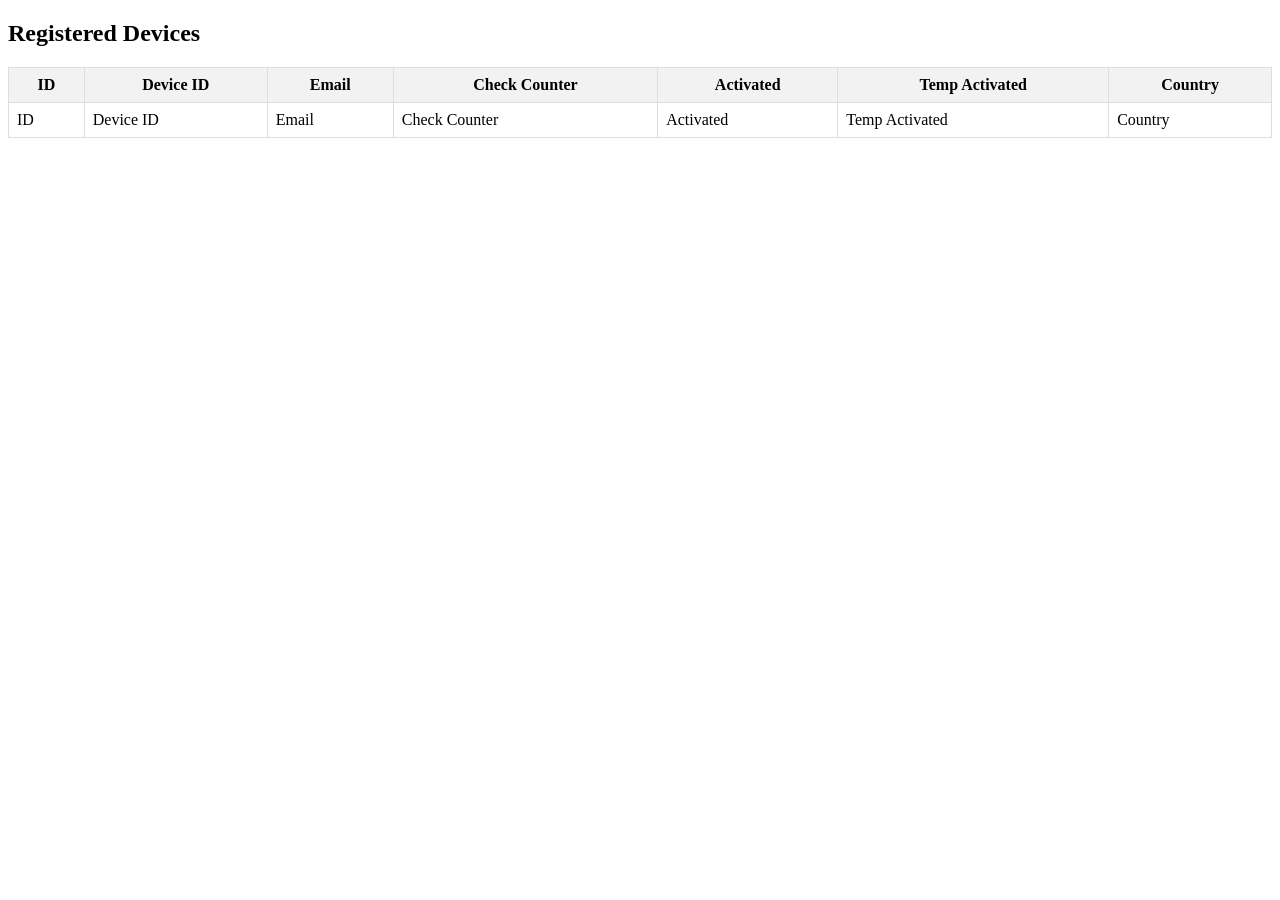
==== src/main/resources/templates/devices.html @ 4cf7eb55 "added devices page" ====
<!DOCTYPE html>
<html xmlns:th="http://www.thymeleaf.org">
<head>
    <title>Registered Devices</title>
    <style>
        table {
            border-collapse: collapse;
            width: 100%;
        }

        th, td {
            padding: 8px;
            border: 1px solid #ddd;
        }

        th {
            background-color: #f2f2f2;
        }

        tr:hover {
            background-color: #f9f9f9;
        }
    </style>
</head>
<body>
<h2>Registered Devices</h2>
<table>
    <thead>
    <tr>
        <th>ID</th>
        <th>Device ID</th>
        <th>Email</th>
        <th>Check Counter</th>
        <th>Activated</th>
        <th>Temp Activated</th>
        <th>Country</th>
    </tr>
    </thead>
    <tbody>
    <tr th:each="device : ${devices}">
        <td th:text="${device.id}">ID</td>
        <td th:text="${device.deviceId}">Device ID</td>
        <td th:text="${device.email}">Email</td>
        <td th:text="${device.checkCounter}">Check Counter</td>
        <td th:text="${device.permanentlyActivated}">Activated</td>
        <td th:text="${device.temporarilyActivated}">Temp Activated</td>
        <td th:text="${device.country}">Country</td>
    </tr>
    </tbody>
</table>
</body>
</html>
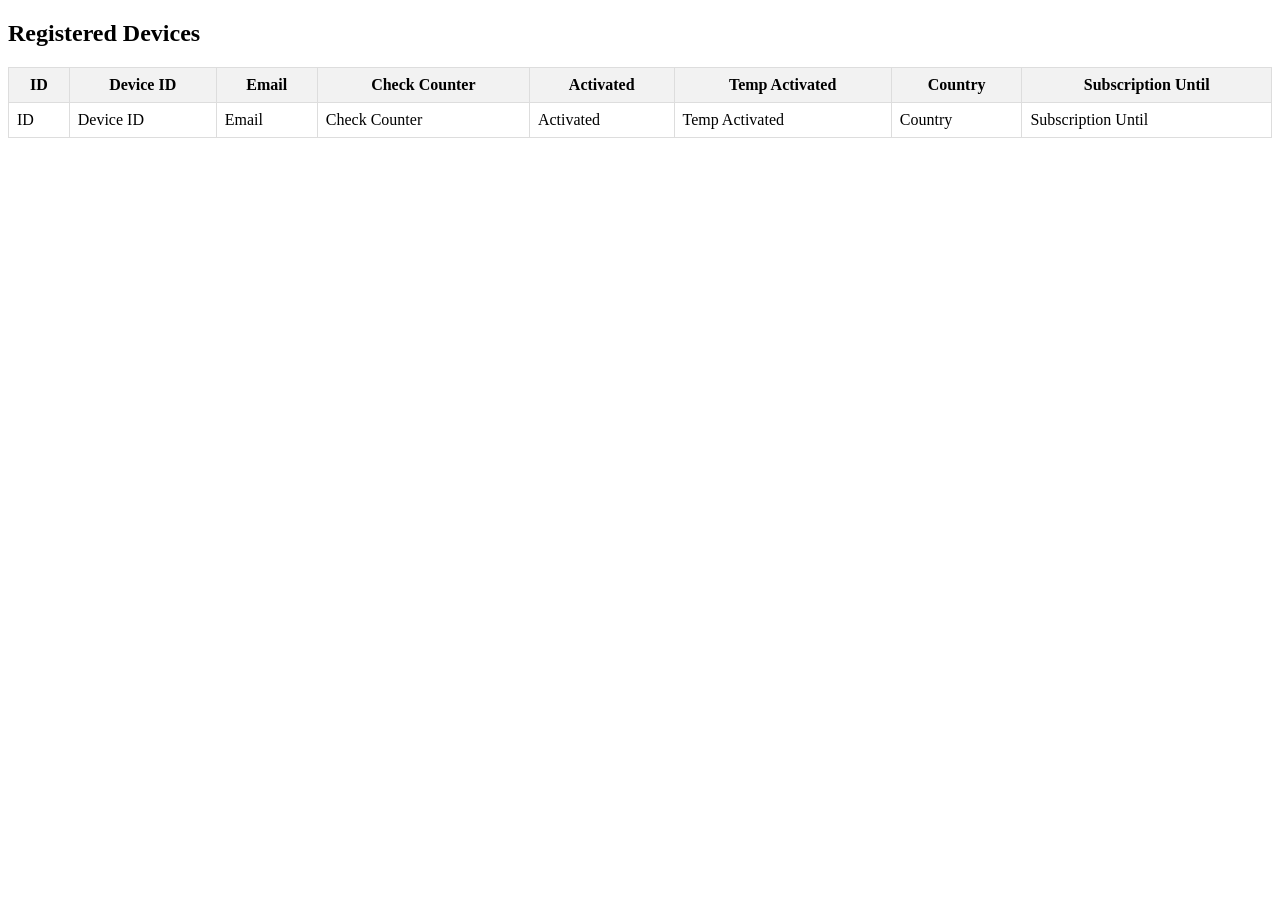
==== commit f2612824: "new column" ====
--- a/src/main/resources/templates/devices.html
+++ b/src/main/resources/templates/devices.html
@@ -34,6 +34,7 @@
         <th>Activated</th>
         <th>Temp Activated</th>
         <th>Country</th>
+        <th>Subscription Until</th>
     </tr>
     </thead>
     <tbody>
@@ -45,6 +46,7 @@
         <td th:text="${device.permanentlyActivated}">Activated</td>
         <td th:text="${device.temporarilyActivated}">Temp Activated</td>
         <td th:text="${device.country}">Country</td>
+        <td th:text="${device.subscriptionUntil}">Subscription Until</td>
     </tr>
     </tbody>
 </table>
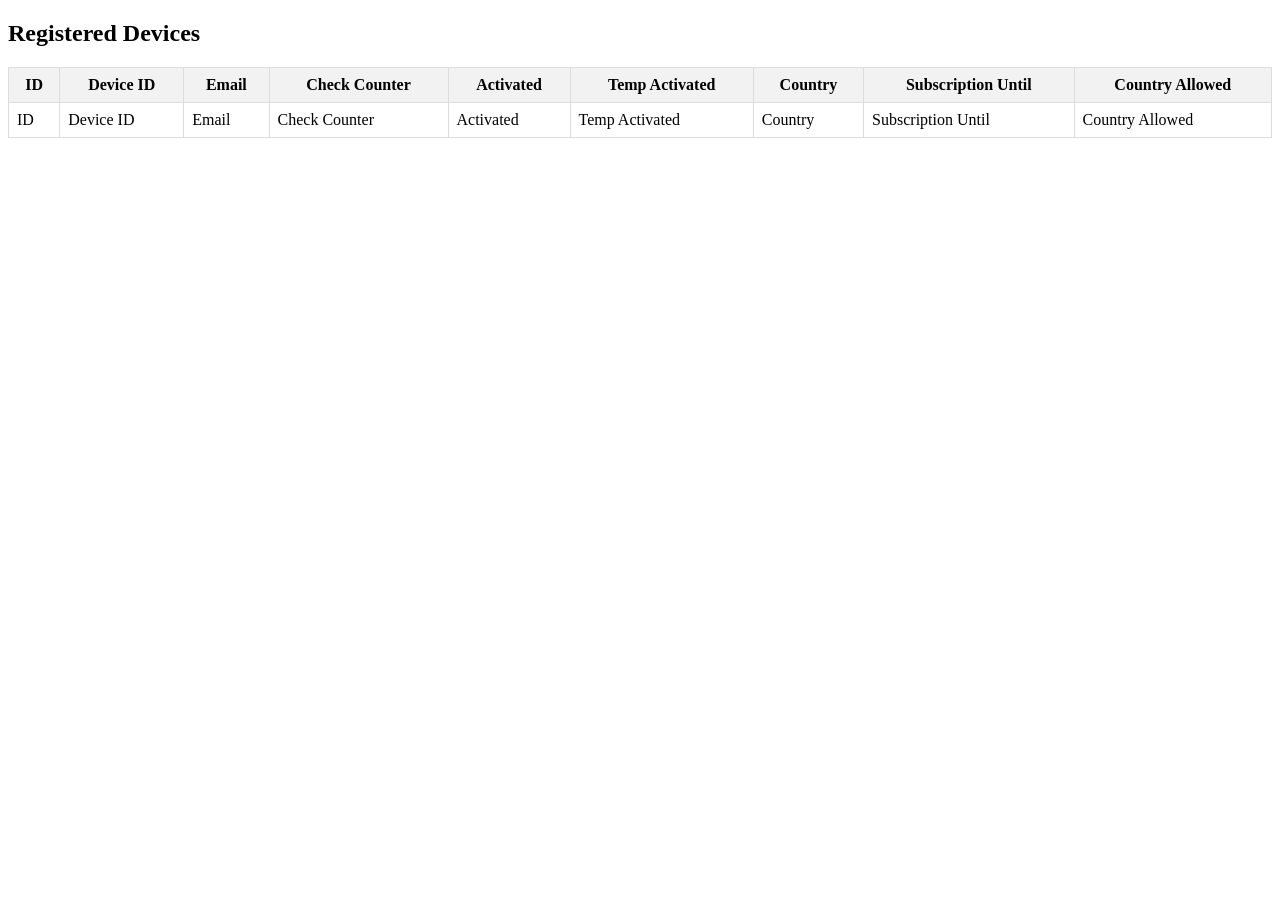
==== commit 7c185ad6: "fix countryAllowed" ====
--- a/src/main/resources/templates/devices.html
+++ b/src/main/resources/templates/devices.html
@@ -35,6 +35,7 @@
         <th>Temp Activated</th>
         <th>Country</th>
         <th>Subscription Until</th>
+        <th>Country Allowed</th>
     </tr>
     </thead>
     <tbody>
@@ -47,6 +48,7 @@
         <td th:text="${device.temporarilyActivated}">Temp Activated</td>
         <td th:text="${device.country}">Country</td>
         <td th:text="${device.subscriptionUntil}">Subscription Until</td>
+        <td th:text="${device.countryAllowed}">Country Allowed</td>
     </tr>
     </tbody>
 </table>
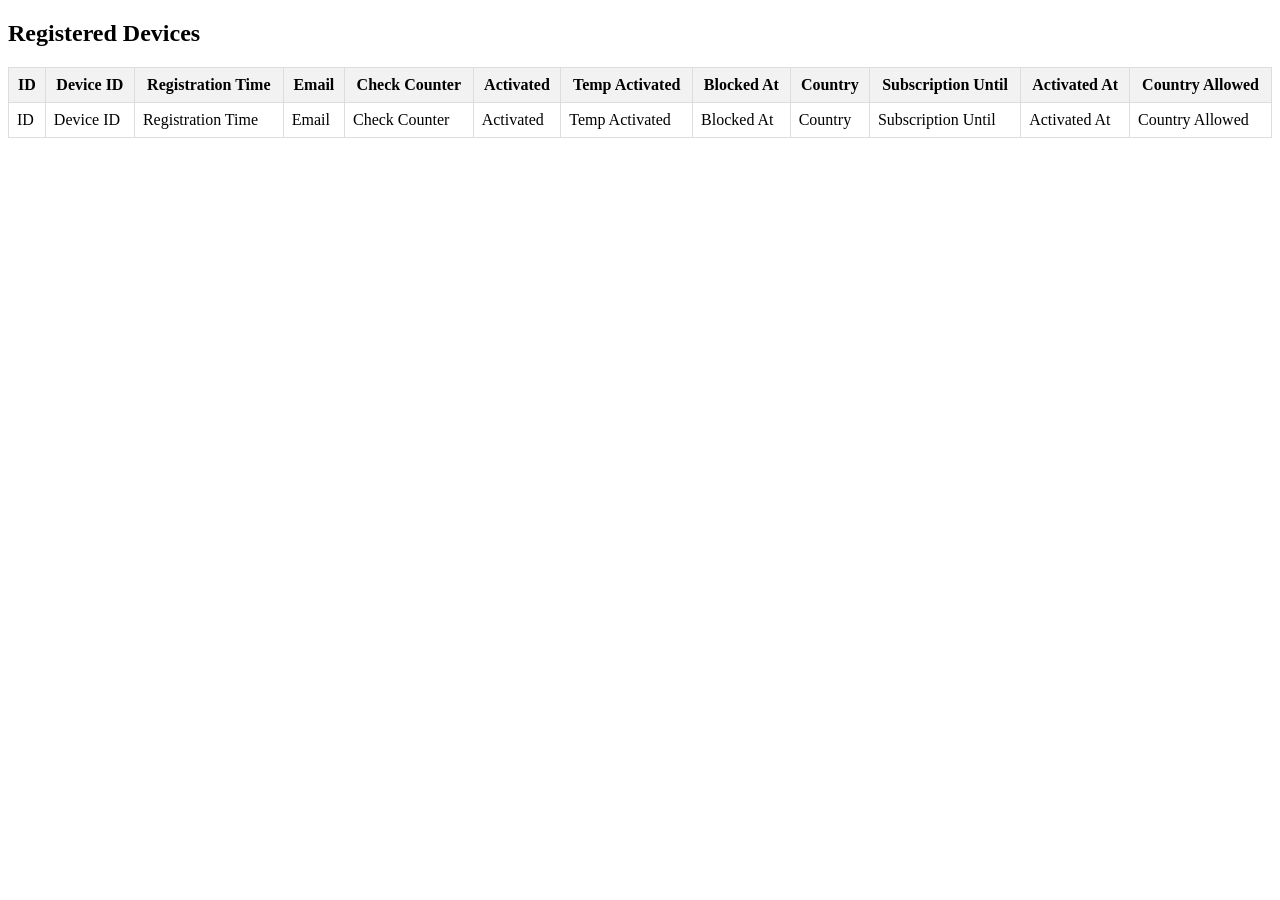
==== commit cf743811: "added columns over time" ====
--- a/src/main/resources/templates/devices.html
+++ b/src/main/resources/templates/devices.html
@@ -29,12 +29,15 @@
     <tr>
         <th>ID</th>
         <th>Device ID</th>
+        <th>Registration Time</th>
         <th>Email</th>
         <th>Check Counter</th>
         <th>Activated</th>
         <th>Temp Activated</th>
+        <th>Blocked At</th>
         <th>Country</th>
         <th>Subscription Until</th>
+        <th>Activated At</th>
         <th>Country Allowed</th>
     </tr>
     </thead>
@@ -42,12 +45,15 @@
     <tr th:each="device : ${devices}">
         <td th:text="${device.id}">ID</td>
         <td th:text="${device.deviceId}">Device ID</td>
+        <td th:text="${device.registrationTime}">Registration Time</td>
         <td th:text="${device.email}">Email</td>
         <td th:text="${device.checkCounter}">Check Counter</td>
         <td th:text="${device.permanentlyActivated}">Activated</td>
         <td th:text="${device.temporarilyActivated}">Temp Activated</td>
+        <td th:text="${device.blockedAt}">Blocked At</td>
         <td th:text="${device.country}">Country</td>
         <td th:text="${device.subscriptionUntil}">Subscription Until</td>
+        <td th:text="${device.activatedAt}">Activated At</td>
         <td th:text="${device.countryAllowed}">Country Allowed</td>
     </tr>
     </tbody>
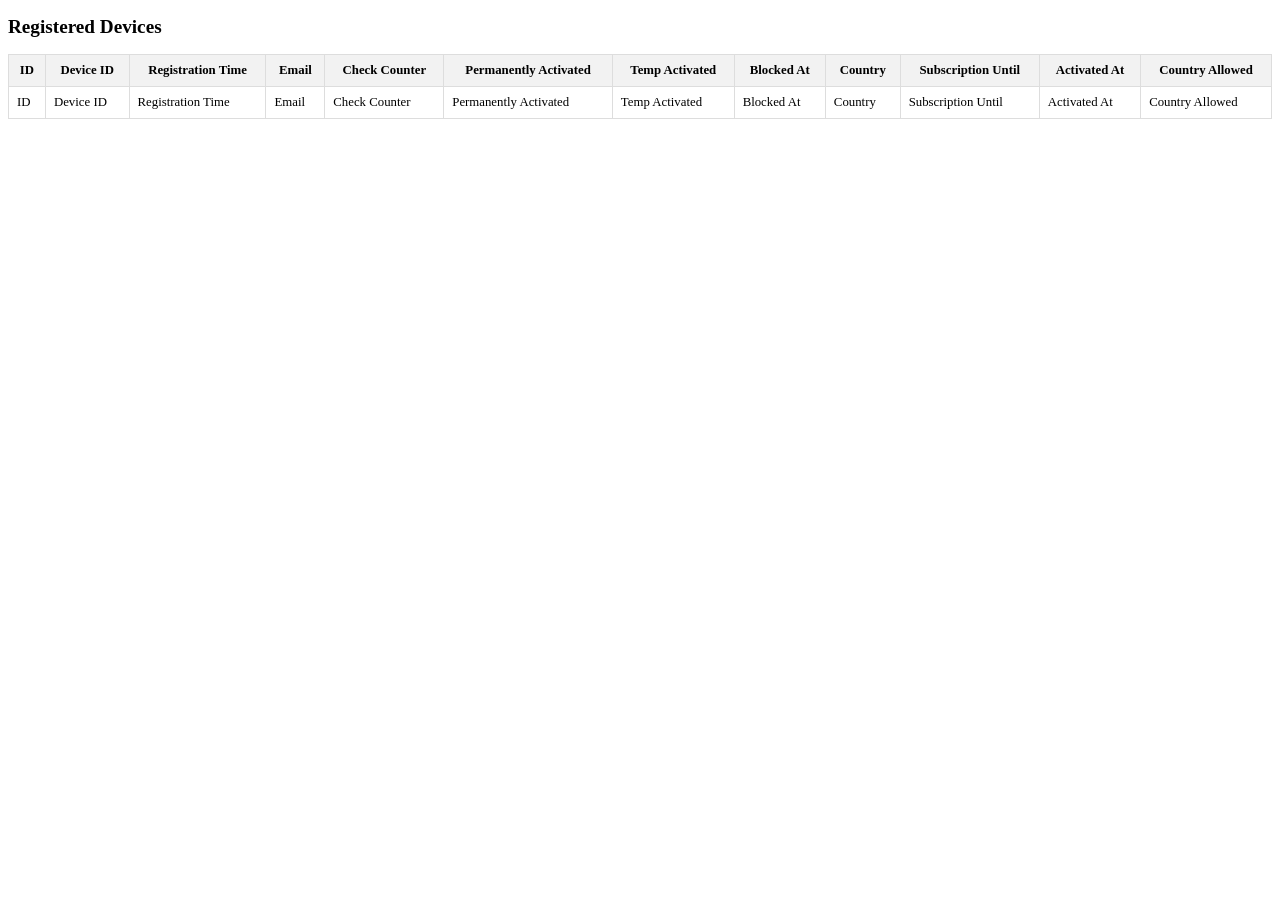
==== commit 490e9c1f: "new font-size" ====
--- a/src/main/resources/templates/devices.html
+++ b/src/main/resources/templates/devices.html
@@ -22,7 +22,7 @@
         }
     </style>
 </head>
-<body>
+<body style="font-size: 0.8rem">
 <h2>Registered Devices</h2>
 <table>
     <thead>
@@ -32,7 +32,7 @@
         <th>Registration Time</th>
         <th>Email</th>
         <th>Check Counter</th>
-        <th>Activated</th>
+        <th>Permanently Activated</th>
         <th>Temp Activated</th>
         <th>Blocked At</th>
         <th>Country</th>
@@ -48,7 +48,7 @@
         <td th:text="${device.registrationTime}">Registration Time</td>
         <td th:text="${device.email}">Email</td>
         <td th:text="${device.checkCounter}">Check Counter</td>
-        <td th:text="${device.permanentlyActivated}">Activated</td>
+        <td th:text="${device.permanentlyActivated}">Permanently Activated</td>
         <td th:text="${device.temporarilyActivated}">Temp Activated</td>
         <td th:text="${device.blockedAt}">Blocked At</td>
         <td th:text="${device.country}">Country</td>
